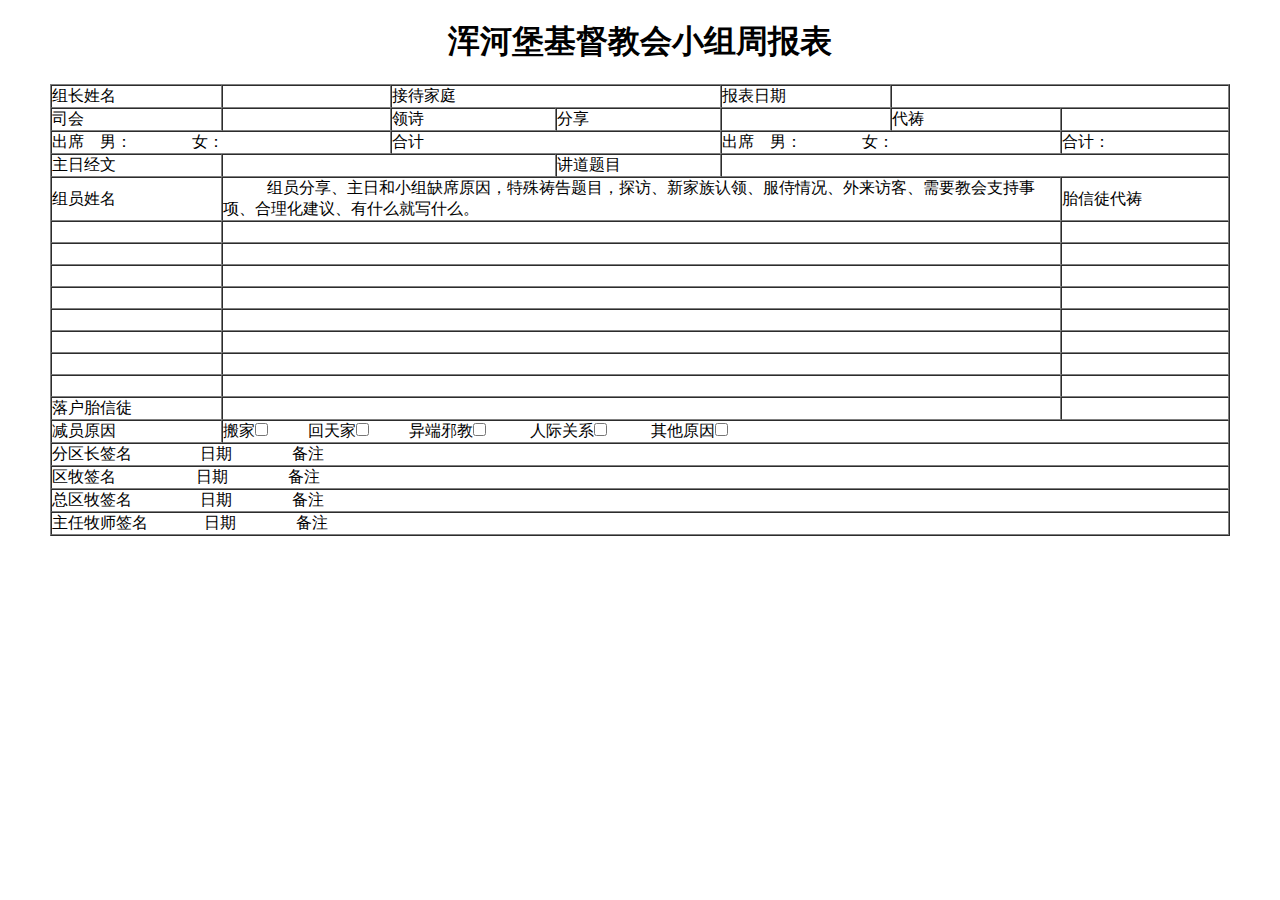
==== 小组聚会报表.html @ 51fe5e86 "Add files via upload" ====
<!DOCTYPE html>
<html lang="en">
<head>
    <meta charset="UTF-8">
    <meta name="viewport" content="width=device-width, initial-scale=1.0">
    <meta http-equiv="X-UA-Compatible" content="ie=edge">
    <title>Document</title>
    <style>
    *{
        margin: 0px;
        padding: 0px;

    }
    h1 {
        text-align: center;
        margin-top: 20px;
    }
    table {
        margin-top: 20px;
        margin-left: 50px;
        margin-right: 50px;
        /* margin-l: 50px; */
        /* margin: 100px; */
    }
    td {
        width:200px; 
        height: 20px;
        /* margin: 50px; */
    }
    </style>
</head>
<body>
    <h1>浑河堡基督教会小组周报表</h1>
    <table border="1px" cellspacing="0px">
        <!-- <th border=none>浑河堡基督教会小组周报表</th> -->
        <tr>
            <td>组长姓名</td>
            <td></td>
            <td colspan="2">接待家庭</td>
            <!-- <td></td> -->
            <td>报表日期</td>
            <td colspan="2"></td>
            <!-- <td></td> -->
        </tr>
        <tr>
            <td>司会</td>
            <td></td>
            <td>领诗</td>
            <td>分享</td>
            <td></td>
            <td>代祷</td>
            <td></td>
        </tr>
        <tr>
            <td colspan="2">出席&nbsp;&nbsp;&nbsp; 男： &nbsp;&nbsp;&nbsp;&nbsp;&nbsp;&nbsp;&nbsp;&nbsp;&nbsp;&nbsp;&nbsp;&nbsp;&nbsp;&nbsp;女： </td>
            <!-- <td></td> -->
            <td colspan="2">合计</td>
            <!-- <td></td> -->
            <td colspan="2">出席&nbsp;&nbsp;&nbsp; 男： &nbsp;&nbsp;&nbsp;&nbsp;&nbsp;&nbsp;&nbsp;&nbsp;&nbsp;&nbsp;&nbsp;&nbsp;&nbsp;&nbsp;女： </td>
            <!-- <td></td> -->
            <td>合计：</td>
        </tr>
        <tr>
            <td>主日经文</td>
            <td colspan="2"></td>
            <!-- <td></td> -->
            <td>讲道题目</td>
            <td colspan="3"></td>
            <!-- <td></td> -->
            <!-- <td></td> -->
        </tr>
        <tr>
            <td >组员姓名</td>
            <td colspan="5">&nbsp;&nbsp;&nbsp;&nbsp;&nbsp;&nbsp;&nbsp;&nbsp;&nbsp;&nbsp;&nbsp;组员分享、主日和小组缺席原因，特殊祷告题目，探访、新家族认领、服侍情况、外来访客、需要教会支持事项、合理化建议、有什么就写什么。</td>
            <!-- <td></td> -->
            <!-- <td></td> -->
            <!-- <td></td> -->
            <!-- <td></td> -->
            <td>胎信徒代祷</td>
        </tr>
        <tr>
            <td></td>
            <td colspan="5"></td>
            <!-- <td></td> -->
            <!-- <td></td> -->
            <!-- <td></td> -->
            <!-- <td></td> -->
            <td></td>
        </tr>
        <tr>
            <td></td>
            <td colspan="5"></td>
            <!-- <td></td> -->
            <!-- <td></td> -->
            <!-- <td></td> -->
            <!-- <td></td> -->
            <td></td>
        </tr>
        <tr>
            <td></td>
            <td colspan="5"></td>
            <!-- <td></td> -->
            <!-- <td></td> -->
            <!-- <td></td> -->
            <!-- <td></td> -->
            <td></td>
        </tr>
        <tr>
            <td></td>
            <td colspan="5"></td>
            <!-- <td></td> -->
            <!-- <td></td> -->
            <!-- <td></td> -->
            <!-- <td></td> -->
            <td></td>
        </tr>
        <tr>
            <td></td>
            <td colspan="5"></td>
            <!-- <td></td> -->
            <!-- <td></td> -->
            <!-- <td></td> -->
            <!-- <td></td> -->
            <td></td>
        </tr>
        <tr>
            <td></td>
            <td colspan="5"></td>
            <!-- <td></td> -->
            <!-- <td></td> -->
            <!-- <td></td> -->
            <!-- <td></td> -->
            <td></td>
        </tr>
        <tr>
            <td></td>
            <td colspan="5"></td>
            <!-- <td></td> -->
            <!-- <td></td> -->
            <!-- <td></td> -->
            <!-- <td></td> -->
            <td></td>
        </tr>
        <tr>
            <td></td>
            <td colspan="5"></td>
            <!-- <td></td> -->
            <!-- <td></td> -->
            <!-- <td></td> -->
            <!-- <td></td> -->
            <td></td>
        </tr>
        <tr>
            <td>落户胎信徒</td>
            <td colspan="5"></td>
            <!-- <td></td> -->
            <!-- <td></td> -->
            <!-- <td></td> -->
            <!-- <td></td> -->
            <td></td>
        </tr>
        <tr>
            <td>减员原因</td>
            <td colspan="6">搬家<input type="checkbox">&nbsp;&nbsp;&nbsp;&nbsp;&nbsp;&nbsp;&nbsp;&nbsp;&nbsp;&nbsp;回天家<input type="checkbox">&nbsp;&nbsp;&nbsp;&nbsp;&nbsp;&nbsp;&nbsp;&nbsp;&nbsp;&nbsp;异端邪教<input type="checkbox">
                &nbsp;&nbsp;&nbsp;&nbsp;&nbsp;&nbsp;&nbsp;&nbsp;&nbsp;&nbsp;人际关系<input type="checkbox" name="" id="">
                &nbsp;&nbsp;&nbsp;&nbsp;&nbsp;&nbsp;&nbsp;&nbsp;&nbsp;&nbsp;其他原因<input type="checkbox"></td>
            <!-- <td></td> -->
            <!-- <td></td> -->
            <!-- <td></td> -->
            <!-- <td></td> -->
        </tr>
        <tr>
            <td colspan="7">分区长签名&nbsp;&nbsp;&nbsp;&nbsp;&nbsp;&nbsp;&nbsp;&nbsp;&nbsp;&nbsp;&nbsp;&nbsp;&nbsp;&nbsp;&nbsp;&nbsp;&nbsp;日期&nbsp;&nbsp;&nbsp;&nbsp;&nbsp;&nbsp;&nbsp;&nbsp;&nbsp;&nbsp;&nbsp;&nbsp;&nbsp;&nbsp;&nbsp;备注</td>
            <!-- <td></td> -->
            <!-- <td></td> -->
            <!-- <td></td> -->
            <!-- <td></td> -->
        </tr>
        <tr>
            <td colspan="7">区牧签名&nbsp;&nbsp;&nbsp;&nbsp;&nbsp;&nbsp;&nbsp;&nbsp;&nbsp;&nbsp;&nbsp;&nbsp;&nbsp;&nbsp;&nbsp;&nbsp;&nbsp;&nbsp;&nbsp;&nbsp;日期&nbsp;&nbsp;&nbsp;&nbsp;&nbsp;&nbsp;&nbsp;&nbsp;&nbsp;&nbsp;&nbsp;&nbsp;&nbsp;&nbsp;&nbsp;备注</td>
        </tr>
        <tr>
            <td colspan="7">总区牧签名&nbsp;&nbsp;&nbsp;&nbsp;&nbsp;&nbsp;&nbsp;&nbsp;&nbsp;&nbsp;&nbsp;&nbsp;&nbsp;&nbsp;&nbsp;&nbsp;&nbsp;日期&nbsp;&nbsp;&nbsp;&nbsp;&nbsp;&nbsp;&nbsp;&nbsp;&nbsp;&nbsp;&nbsp;&nbsp;&nbsp;&nbsp;&nbsp;备注</td>
        </tr>
        <tr>
            <td colspan="7">主任牧师签名&nbsp;&nbsp;&nbsp;&nbsp;&nbsp;&nbsp;&nbsp;&nbsp;&nbsp;&nbsp;&nbsp;&nbsp;&nbsp;&nbsp;日期&nbsp;&nbsp;&nbsp;&nbsp;&nbsp;&nbsp;&nbsp;&nbsp;&nbsp;&nbsp;&nbsp;&nbsp;&nbsp;&nbsp;&nbsp;备注</td>
        </tr>
    </table>
</body>
</html>
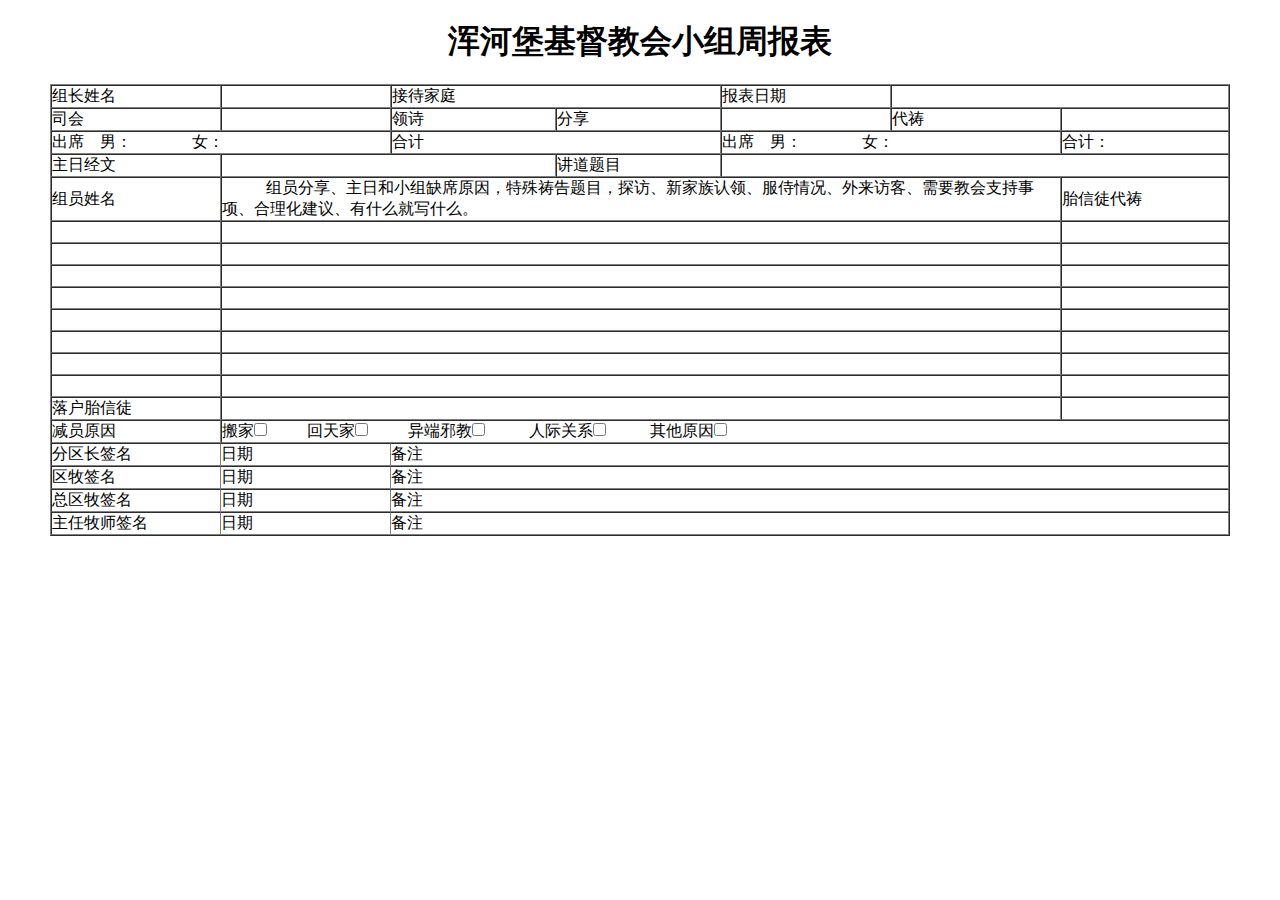
==== commit a26a2fe9: "Add files via upload" ====
--- a/小组聚会报表.html
+++ b/小组聚会报表.html
@@ -27,6 +27,9 @@
         height: 20px;
         /* margin: 50px; */
     }
+    body {
+        background: url(十字架.jpg)
+    }
     </style>
 </head>
 <body>
@@ -170,20 +173,27 @@
             <!-- <td></td> -->
         </tr>
         <tr>
-            <td colspan="7">分区长签名&nbsp;&nbsp;&nbsp;&nbsp;&nbsp;&nbsp;&nbsp;&nbsp;&nbsp;&nbsp;&nbsp;&nbsp;&nbsp;&nbsp;&nbsp;&nbsp;&nbsp;日期&nbsp;&nbsp;&nbsp;&nbsp;&nbsp;&nbsp;&nbsp;&nbsp;&nbsp;&nbsp;&nbsp;&nbsp;&nbsp;&nbsp;&nbsp;备注</td>
-            <!-- <td></td> -->
-            <!-- <td></td> -->
-            <!-- <td></td> -->
-            <!-- <td></td> -->
-        </tr>
-        <tr>
-            <td colspan="7">区牧签名&nbsp;&nbsp;&nbsp;&nbsp;&nbsp;&nbsp;&nbsp;&nbsp;&nbsp;&nbsp;&nbsp;&nbsp;&nbsp;&nbsp;&nbsp;&nbsp;&nbsp;&nbsp;&nbsp;&nbsp;日期&nbsp;&nbsp;&nbsp;&nbsp;&nbsp;&nbsp;&nbsp;&nbsp;&nbsp;&nbsp;&nbsp;&nbsp;&nbsp;&nbsp;&nbsp;备注</td>
-        </tr>
-        <tr>
-            <td colspan="7">总区牧签名&nbsp;&nbsp;&nbsp;&nbsp;&nbsp;&nbsp;&nbsp;&nbsp;&nbsp;&nbsp;&nbsp;&nbsp;&nbsp;&nbsp;&nbsp;&nbsp;&nbsp;日期&nbsp;&nbsp;&nbsp;&nbsp;&nbsp;&nbsp;&nbsp;&nbsp;&nbsp;&nbsp;&nbsp;&nbsp;&nbsp;&nbsp;&nbsp;备注</td>
-        </tr>
-        <tr>
-            <td colspan="7">主任牧师签名&nbsp;&nbsp;&nbsp;&nbsp;&nbsp;&nbsp;&nbsp;&nbsp;&nbsp;&nbsp;&nbsp;&nbsp;&nbsp;&nbsp;日期&nbsp;&nbsp;&nbsp;&nbsp;&nbsp;&nbsp;&nbsp;&nbsp;&nbsp;&nbsp;&nbsp;&nbsp;&nbsp;&nbsp;&nbsp;备注</td>
+            <td >分区长签名</td>
+            <td style=border-left:white>日期</td>
+            <td colspan="5" style=border-left:white>备注</td>
+            <!-- <td></td> -->
+            <!-- <td></td> -->
+            <!-- <td></td> -->
+        </tr>
+        <tr>
+            <td >区牧签名</td>
+            <td style=border-left:white>日期</td>
+            <td colspan="5" style=border-left:white>备注</td>
+        </tr>
+        <tr>
+            <td >总区牧签名</td>
+            <td style=border-left:white>日期</td>
+            <td colspan="5" style=border-left:white>备注</td>
+        </tr>
+        <tr>
+            <td >主任牧师签名</td>
+            <td style=border-left:white>日期</td>
+            <td colspan="5" style=border-left:white>备注</td>
         </tr>
     </table>
 </body>
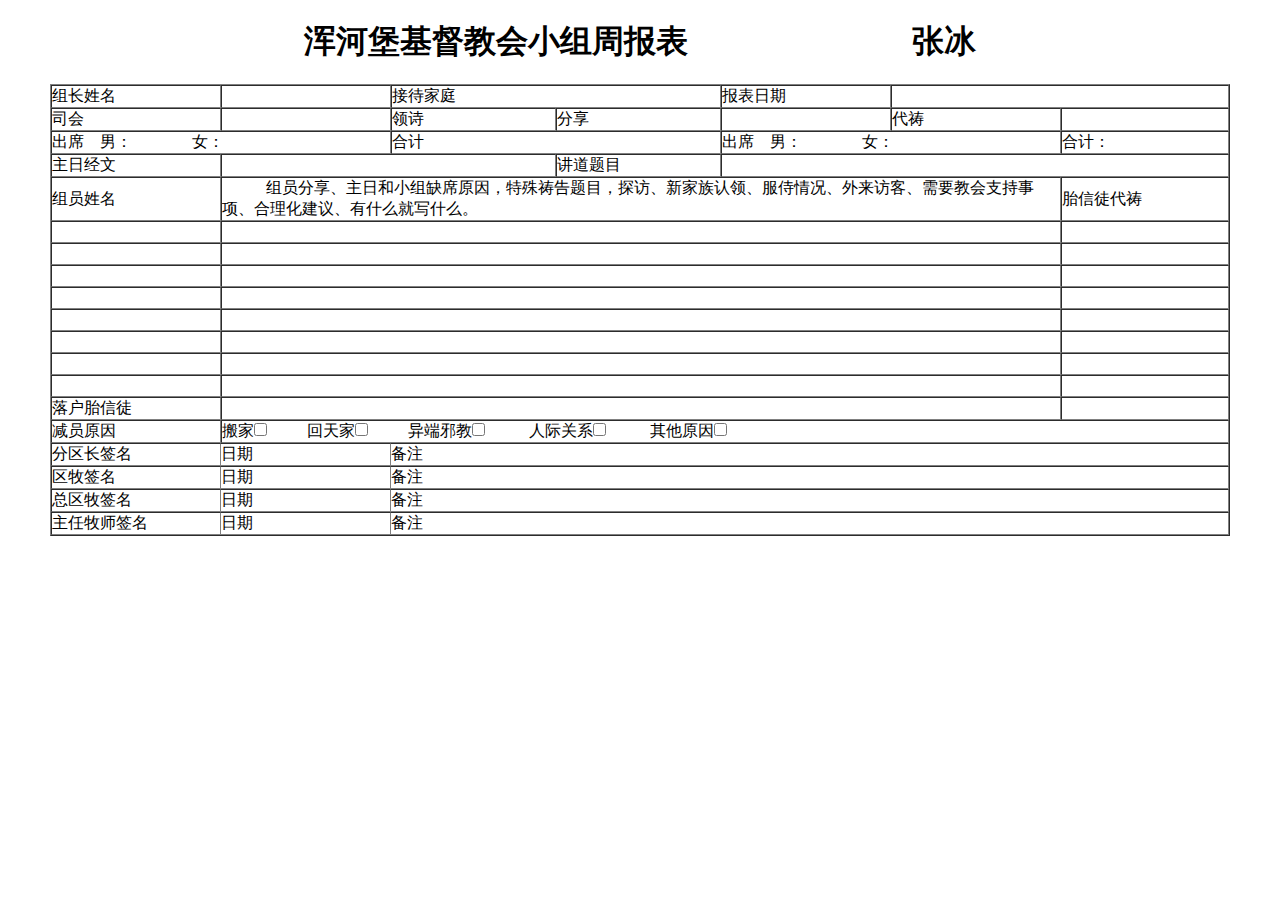
==== commit 8f20f1f6: "xiaozubaobiao.html" ====
--- a/小组聚会报表.html
+++ b/小组聚会报表.html
@@ -28,12 +28,12 @@
         /* margin: 50px; */
     }
     body {
-        background: url(十字架.jpg)
+        background: url(https://timgsa.baidu.com/timg?image&quality=80&size=b9999_10000&sec=1515084649714&di=346dae8146f72d322aca6a9dd46648cd&imgtype=0&src=http%3A%2F%2Fpic.5442.com%2F2012%2F0924%2F06%2F53.jpg)
     }
     </style>
 </head>
 <body>
-    <h1>浑河堡基督教会小组周报表</h1>
+    <h1>浑河堡基督教会小组周报表&nbsp;&nbsp;&nbsp;&nbsp;&nbsp;&nbsp;&nbsp;&nbsp;&nbsp;&nbsp;&nbsp;&nbsp;&nbsp;&nbsp;&nbsp;&nbsp;&nbsp;&nbsp;&nbsp;&nbsp;&nbsp;&nbsp;&nbsp;&nbsp;&nbsp;&nbsp;&nbsp;&nbsp;张冰</h1>
     <table border="1px" cellspacing="0px">
         <!-- <th border=none>浑河堡基督教会小组周报表</th> -->
         <tr>
